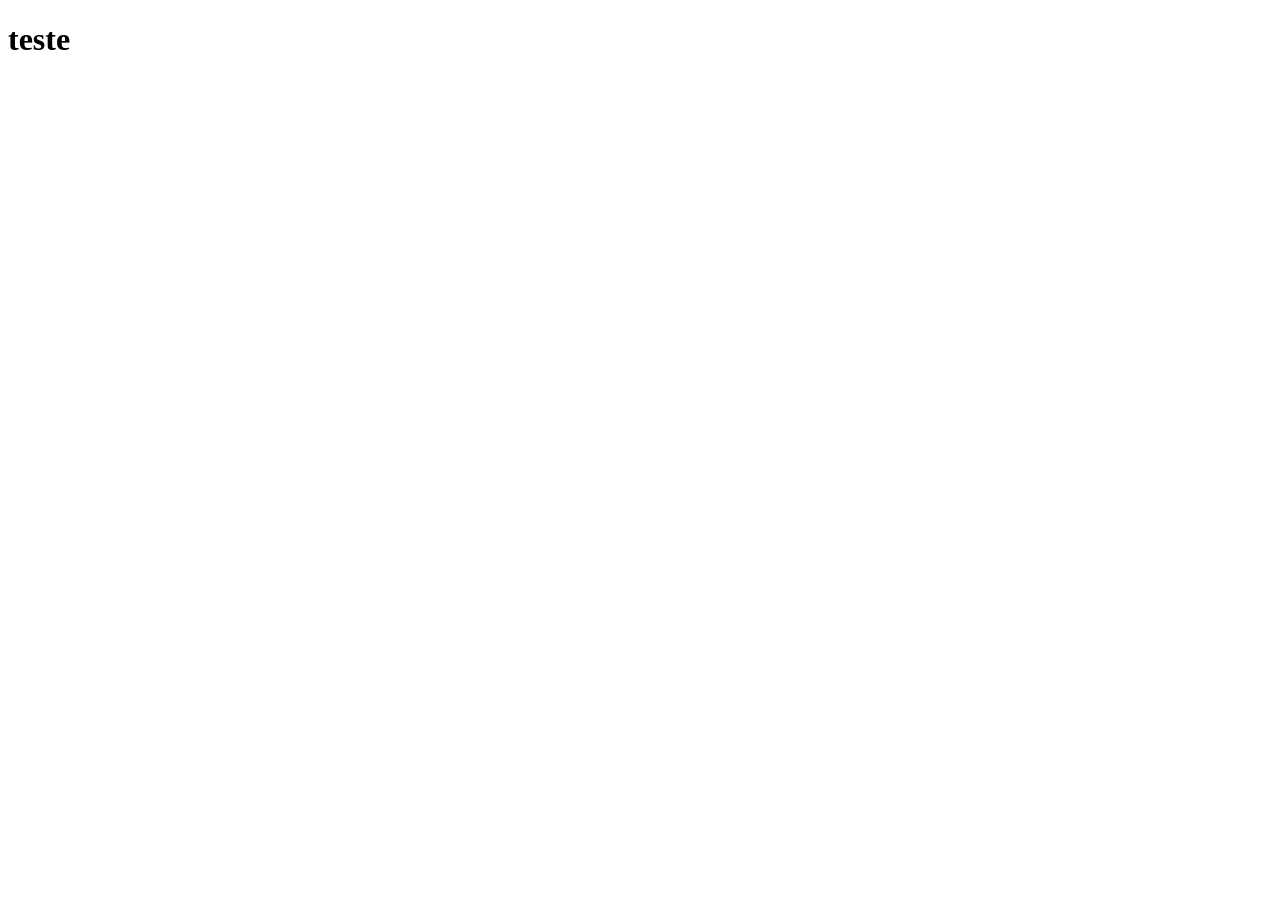
==== index.html @ 974f44fa "first commit" ====
<!DOCTYPE html>
<html lang="en">
<head>
    <meta charset="UTF-8">
    <meta name="viewport" content="width=device-width, initial-scale=1.0">
    <title>Document</title>
</head>
<body>
    <h1>teste</h1>
</body>
</html>
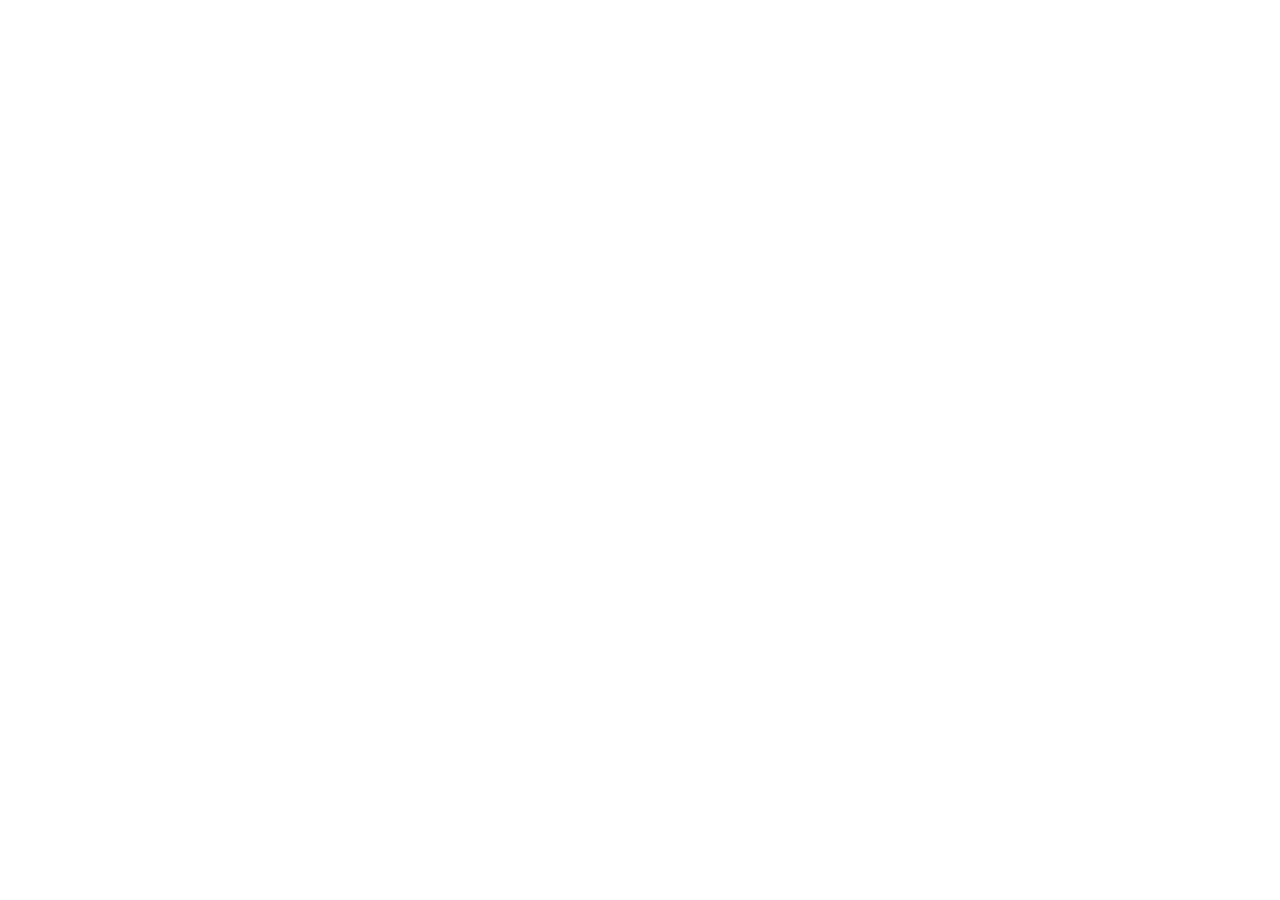
==== commit 67c7e38b: "react" ====
--- a/index.html
+++ b/index.html
@@ -1,11 +1 @@
-<!DOCTYPE html>
-<html lang="en">
-<head>
-    <meta charset="UTF-8">
-    <meta name="viewport" content="width=device-width, initial-scale=1.0">
-    <title>Document</title>
-</head>
-<body>
-    <h1>teste</h1>
-</body>
-</html>+<!doctype html><html lang="en"><head><meta charset="utf-8"/><link rel="icon" href="/app/favicon.ico"/><meta name="viewport" content="width=device-width,initial-scale=1"/><meta name="theme-color" content="#000000"/><meta name="description" content="Web site created using create-react-app"/><link rel="apple-touch-icon" href="/app/logo192.png"/><link href="https://fonts.googleapis.com/css2?family=Comfortaa:wght@300;400;500;600;700&display=swap" rel="stylesheet"><link rel="manifest" href="/app/manifest.json"/><title>React App</title><link href="/app/static/css/main.4e729673.chunk.css" rel="stylesheet"></head><body><noscript>You need to enable JavaScript to run this app.</noscript><div id="root"></div><script>!function(e){function r(r){for(var n,u,c=r[0],i=r[1],l=r[2],p=0,s=[];p<c.length;p++)u=c[p],Object.prototype.hasOwnProperty.call(o,u)&&o[u]&&s.push(o[u][0]),o[u]=0;for(n in i)Object.prototype.hasOwnProperty.call(i,n)&&(e[n]=i[n]);for(f&&f(r);s.length;)s.shift()();return a.push.apply(a,l||[]),t()}function t(){for(var e,r=0;r<a.length;r++){for(var t=a[r],n=!0,c=1;c<t.length;c++){var i=t[c];0!==o[i]&&(n=!1)}n&&(a.splice(r--,1),e=u(u.s=t[0]))}return e}var n={},o={7:0},a=[];function u(r){if(n[r])return n[r].exports;var t=n[r]={i:r,l:!1,exports:{}};return e[r].call(t.exports,t,t.exports,u),t.l=!0,t.exports}u.e=function(e){var r=[],t=o[e];if(0!==t)if(t)r.push(t[2]);else{var n=new Promise((function(r,n){t=o[e]=[r,n]}));r.push(t[2]=n);var a,c=document.createElement("script");c.charset="utf-8",c.timeout=120,u.nc&&c.setAttribute("nonce",u.nc),c.src=function(e){return u.p+"static/js/"+({}[e]||e)+"."+{0:"483682a6",1:"22dcb206",2:"7d8e1465",3:"e3d79692",4:"39ed7eb1",5:"e7934375",9:"e37cb3a0",10:"d1bd0cc3",11:"8bd3983b",12:"a82b31ce",13:"50b22fad",14:"d84c9da6",15:"a0b26162",16:"a9427fdf",17:"c9e9bc18",18:"c73c2eb5"}[e]+".chunk.js"}(e);var i=new Error;a=function(r){c.onerror=c.onload=null,clearTimeout(l);var t=o[e];if(0!==t){if(t){var n=r&&("load"===r.type?"missing":r.type),a=r&&r.target&&r.target.src;i.message="Loading chunk "+e+" failed.\n("+n+": "+a+")",i.name="ChunkLoadError",i.type=n,i.request=a,t[1](i)}o[e]=void 0}};var l=setTimeout((function(){a({type:"timeout",target:c})}),12e4);c.onerror=c.onload=a,document.head.appendChild(c)}return Promise.all(r)},u.m=e,u.c=n,u.d=function(e,r,t){u.o(e,r)||Object.defineProperty(e,r,{enumerable:!0,get:t})},u.r=function(e){"undefined"!=typeof Symbol&&Symbol.toStringTag&&Object.defineProperty(e,Symbol.toStringTag,{value:"Module"}),Object.defineProperty(e,"__esModule",{value:!0})},u.t=function(e,r){if(1&r&&(e=u(e)),8&r)return e;if(4&r&&"object"==typeof e&&e&&e.__esModule)return e;var t=Object.create(null);if(u.r(t),Object.defineProperty(t,"default",{enumerable:!0,value:e}),2&r&&"string"!=typeof e)for(var n in e)u.d(t,n,function(r){return e[r]}.bind(null,n));return t},u.n=function(e){var r=e&&e.__esModule?function(){return e.default}:function(){return e};return u.d(r,"a",r),r},u.o=function(e,r){return Object.prototype.hasOwnProperty.call(e,r)},u.p="/app/",u.oe=function(e){throw console.error(e),e};var c=this["webpackJsonpgenius-medical-app"]=this["webpackJsonpgenius-medical-app"]||[],i=c.push.bind(c);c.push=r,c=c.slice();for(var l=0;l<c.length;l++)r(c[l]);var f=i;t()}([])</script><script src="/app/static/js/8.0bf26f20.chunk.js"></script><script src="/app/static/js/main.06a6e25e.chunk.js"></script></body></html>
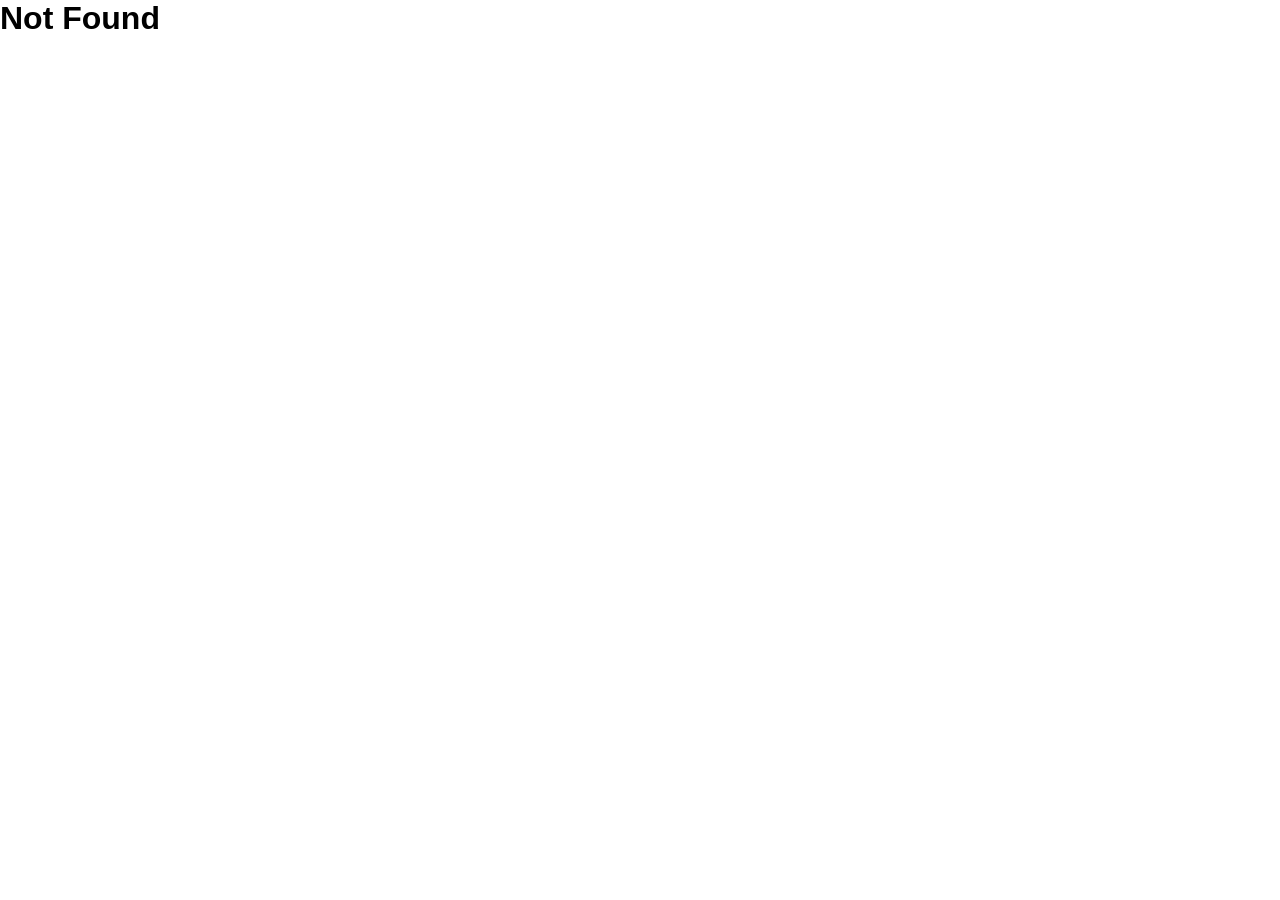
==== commit 5c732e35: "ajustes" ====
--- a/index.html
+++ b/index.html
@@ -1 +1 @@
-<!doctype html><html lang="en"><head><meta charset="utf-8"/><link rel="icon" href="/app/favicon.ico"/><meta name="viewport" content="width=device-width,initial-scale=1"/><meta name="theme-color" content="#000000"/><meta name="description" content="Web site created using create-react-app"/><link rel="apple-touch-icon" href="/app/logo192.png"/><link href="https://fonts.googleapis.com/css2?family=Comfortaa:wght@300;400;500;600;700&display=swap" rel="stylesheet"><link rel="manifest" href="/app/manifest.json"/><title>React App</title><link href="/app/static/css/main.4e729673.chunk.css" rel="stylesheet"></head><body><noscript>You need to enable JavaScript to run this app.</noscript><div id="root"></div><script>!function(e){function r(r){for(var n,u,c=r[0],i=r[1],l=r[2],p=0,s=[];p<c.length;p++)u=c[p],Object.prototype.hasOwnProperty.call(o,u)&&o[u]&&s.push(o[u][0]),o[u]=0;for(n in i)Object.prototype.hasOwnProperty.call(i,n)&&(e[n]=i[n]);for(f&&f(r);s.length;)s.shift()();return a.push.apply(a,l||[]),t()}function t(){for(var e,r=0;r<a.length;r++){for(var t=a[r],n=!0,c=1;c<t.length;c++){var i=t[c];0!==o[i]&&(n=!1)}n&&(a.splice(r--,1),e=u(u.s=t[0]))}return e}var n={},o={7:0},a=[];function u(r){if(n[r])return n[r].exports;var t=n[r]={i:r,l:!1,exports:{}};return e[r].call(t.exports,t,t.exports,u),t.l=!0,t.exports}u.e=function(e){var r=[],t=o[e];if(0!==t)if(t)r.push(t[2]);else{var n=new Promise((function(r,n){t=o[e]=[r,n]}));r.push(t[2]=n);var a,c=document.createElement("script");c.charset="utf-8",c.timeout=120,u.nc&&c.setAttribute("nonce",u.nc),c.src=function(e){return u.p+"static/js/"+({}[e]||e)+"."+{0:"483682a6",1:"22dcb206",2:"7d8e1465",3:"e3d79692",4:"39ed7eb1",5:"e7934375",9:"e37cb3a0",10:"d1bd0cc3",11:"8bd3983b",12:"a82b31ce",13:"50b22fad",14:"d84c9da6",15:"a0b26162",16:"a9427fdf",17:"c9e9bc18",18:"c73c2eb5"}[e]+".chunk.js"}(e);var i=new Error;a=function(r){c.onerror=c.onload=null,clearTimeout(l);var t=o[e];if(0!==t){if(t){var n=r&&("load"===r.type?"missing":r.type),a=r&&r.target&&r.target.src;i.message="Loading chunk "+e+" failed.\n("+n+": "+a+")",i.name="ChunkLoadError",i.type=n,i.request=a,t[1](i)}o[e]=void 0}};var l=setTimeout((function(){a({type:"timeout",target:c})}),12e4);c.onerror=c.onload=a,document.head.appendChild(c)}return Promise.all(r)},u.m=e,u.c=n,u.d=function(e,r,t){u.o(e,r)||Object.defineProperty(e,r,{enumerable:!0,get:t})},u.r=function(e){"undefined"!=typeof Symbol&&Symbol.toStringTag&&Object.defineProperty(e,Symbol.toStringTag,{value:"Module"}),Object.defineProperty(e,"__esModule",{value:!0})},u.t=function(e,r){if(1&r&&(e=u(e)),8&r)return e;if(4&r&&"object"==typeof e&&e&&e.__esModule)return e;var t=Object.create(null);if(u.r(t),Object.defineProperty(t,"default",{enumerable:!0,value:e}),2&r&&"string"!=typeof e)for(var n in e)u.d(t,n,function(r){return e[r]}.bind(null,n));return t},u.n=function(e){var r=e&&e.__esModule?function(){return e.default}:function(){return e};return u.d(r,"a",r),r},u.o=function(e,r){return Object.prototype.hasOwnProperty.call(e,r)},u.p="/app/",u.oe=function(e){throw console.error(e),e};var c=this["webpackJsonpgenius-medical-app"]=this["webpackJsonpgenius-medical-app"]||[],i=c.push.bind(c);c.push=r,c=c.slice();for(var l=0;l<c.length;l++)r(c[l]);var f=i;t()}([])</script><script src="/app/static/js/8.0bf26f20.chunk.js"></script><script src="/app/static/js/main.06a6e25e.chunk.js"></script></body></html>+<!doctype html><html lang="en"><head><meta charset="utf-8"/><link rel="icon" href="/favicon.ico"/><meta name="viewport" content="width=device-width,initial-scale=1"/><meta name="theme-color" content="#000000"/><meta name="description" content="Web site created using create-react-app"/><link rel="apple-touch-icon" href="/logo192.png"/><link href="https://fonts.googleapis.com/css2?family=Comfortaa:wght@300;400;500;600;700&display=swap" rel="stylesheet"><link rel="manifest" href="/manifest.json"/><title>React App</title><link href="/static/css/main.4e729673.chunk.css" rel="stylesheet"></head><body><noscript>You need to enable JavaScript to run this app.</noscript><div id="root"></div><script>!function(e){function r(r){for(var n,u,i=r[0],c=r[1],f=r[2],p=0,s=[];p<i.length;p++)u=i[p],Object.prototype.hasOwnProperty.call(o,u)&&o[u]&&s.push(o[u][0]),o[u]=0;for(n in c)Object.prototype.hasOwnProperty.call(c,n)&&(e[n]=c[n]);for(l&&l(r);s.length;)s.shift()();return a.push.apply(a,f||[]),t()}function t(){for(var e,r=0;r<a.length;r++){for(var t=a[r],n=!0,i=1;i<t.length;i++){var c=t[i];0!==o[c]&&(n=!1)}n&&(a.splice(r--,1),e=u(u.s=t[0]))}return e}var n={},o={7:0},a=[];function u(r){if(n[r])return n[r].exports;var t=n[r]={i:r,l:!1,exports:{}};return e[r].call(t.exports,t,t.exports,u),t.l=!0,t.exports}u.e=function(e){var r=[],t=o[e];if(0!==t)if(t)r.push(t[2]);else{var n=new Promise((function(r,n){t=o[e]=[r,n]}));r.push(t[2]=n);var a,i=document.createElement("script");i.charset="utf-8",i.timeout=120,u.nc&&i.setAttribute("nonce",u.nc),i.src=function(e){return u.p+"static/js/"+({}[e]||e)+"."+{0:"483682a6",1:"22dcb206",2:"7d8e1465",3:"e3d79692",4:"39ed7eb1",5:"e7934375",9:"7aea5f97",10:"9c5fbaf3",11:"5d32b8cb",12:"94dd054a",13:"50b22fad",14:"d84c9da6",15:"a0b26162",16:"a9427fdf",17:"c9e9bc18",18:"c73c2eb5"}[e]+".chunk.js"}(e);var c=new Error;a=function(r){i.onerror=i.onload=null,clearTimeout(f);var t=o[e];if(0!==t){if(t){var n=r&&("load"===r.type?"missing":r.type),a=r&&r.target&&r.target.src;c.message="Loading chunk "+e+" failed.\n("+n+": "+a+")",c.name="ChunkLoadError",c.type=n,c.request=a,t[1](c)}o[e]=void 0}};var f=setTimeout((function(){a({type:"timeout",target:i})}),12e4);i.onerror=i.onload=a,document.head.appendChild(i)}return Promise.all(r)},u.m=e,u.c=n,u.d=function(e,r,t){u.o(e,r)||Object.defineProperty(e,r,{enumerable:!0,get:t})},u.r=function(e){"undefined"!=typeof Symbol&&Symbol.toStringTag&&Object.defineProperty(e,Symbol.toStringTag,{value:"Module"}),Object.defineProperty(e,"__esModule",{value:!0})},u.t=function(e,r){if(1&r&&(e=u(e)),8&r)return e;if(4&r&&"object"==typeof e&&e&&e.__esModule)return e;var t=Object.create(null);if(u.r(t),Object.defineProperty(t,"default",{enumerable:!0,value:e}),2&r&&"string"!=typeof e)for(var n in e)u.d(t,n,function(r){return e[r]}.bind(null,n));return t},u.n=function(e){var r=e&&e.__esModule?function(){return e.default}:function(){return e};return u.d(r,"a",r),r},u.o=function(e,r){return Object.prototype.hasOwnProperty.call(e,r)},u.p="/",u.oe=function(e){throw console.error(e),e};var i=this["webpackJsonpgenius-medical-app"]=this["webpackJsonpgenius-medical-app"]||[],c=i.push.bind(i);i.push=r,i=i.slice();for(var f=0;f<i.length;f++)r(i[f]);var l=c;t()}([])</script><script src="/static/js/8.0bf26f20.chunk.js"></script><script src="/static/js/main.10e7ffd3.chunk.js"></script></body></html>
--- a/static/css/main.4e729673.chunk.css
+++ b/static/css/main.4e729673.chunk.css
@@ -0,0 +1,2 @@
+*{margin:0;padding:0}#root,html{scroll-behavior:unset}#root,body,html{position:fixed;width:100%;height:100vh}body{overflow-y:hidden;font-family:-apple-system,BlinkMacSystemFont,"Segoe UI","Roboto","Oxygen","Ubuntu","Cantarell","Fira Sans","Droid Sans","Helvetica Neue",sans-serif;-webkit-font-smoothing:antialiased;-moz-osx-font-smoothing:grayscale}
+/*# sourceMappingURL=main.4e729673.chunk.css.map */
